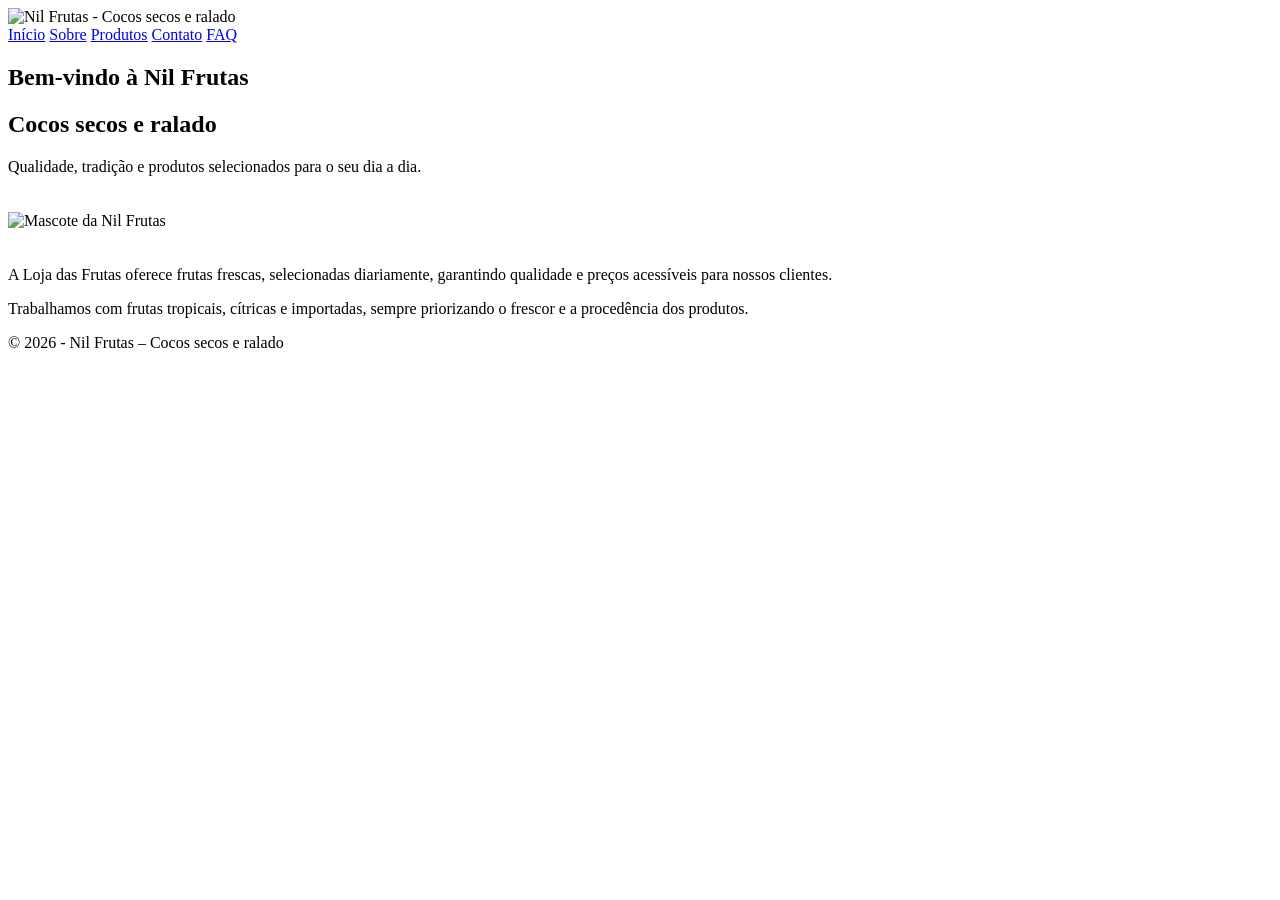
==== index.html @ a3446dad "Add files via upload" ====
<!DOCTYPE html>
<html lang="pt-BR">
<head>
    <meta charset="UTF-8">
    <title>Loja das Frutas - Início</title>
    <link rel="stylesheet" href="css/style.css">
</head>
<body>

<header class="topo">
  <img src="img/logo.png" alt="Nil Frutas - Cocos secos e ralado" class="logo-grande">
</div>
<nav class="menu">
  <a href="index.html">Início</a>
  <a href="sobre.html">Sobre</a>
  <a href="produtos.html">Produtos</a>
  <a href="contato.html">Contato</a>
  <a href="faq.html">FAQ</a>
</nav>
    </nav>
</header>

<main>
<section class="banner">
    <div class="texto-banner">
        <h1>Bem-vindo à Nil Frutas</h1>
        <h2>Cocos secos e ralado</h2>
        <p>
            Qualidade, tradição e produtos selecionados para o seu dia a dia.
        </p>
    </div>
</section>


<img src="img/mascote.png" alt="Mascote da Nil Frutas" style="max-width:500px; margin:20px 0;">

    <p>
        A Loja das Frutas oferece frutas frescas, selecionadas diariamente,
        garantindo qualidade e preços acessíveis para nossos clientes.
    </p>

    <p>
        Trabalhamos com frutas tropicais, cítricas e importadas, sempre
        priorizando o frescor e a procedência dos produtos.
    </p>
</main>

<footer>
    <p>© 2026 - Nil Frutas – Cocos secos e ralado</p>
</footer>

<script src="js/script.js"></script>
</body>
</html>
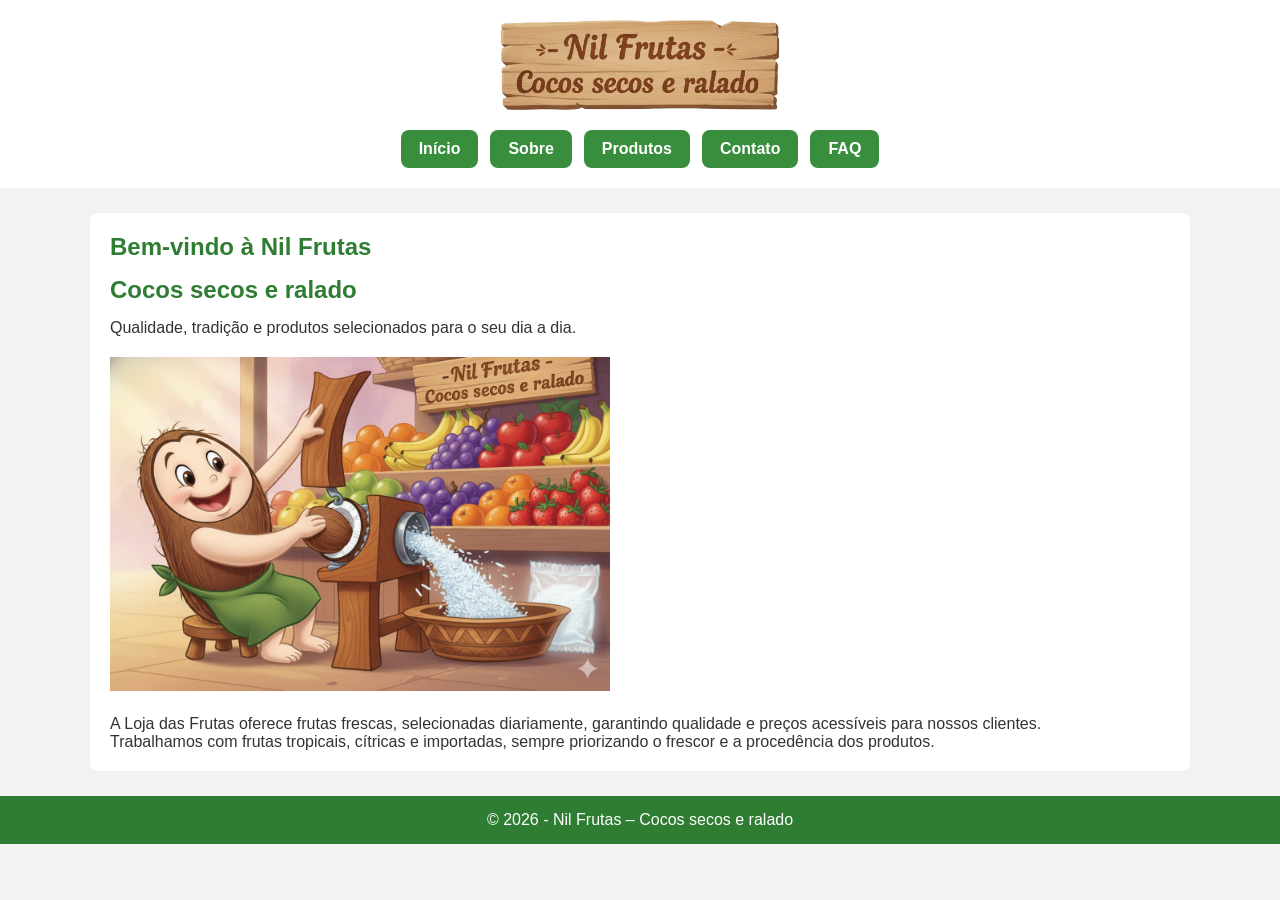
==== commit d3e75e1d: "ajustes Ajustes de responsividade e layout para mobile" ====
--- a/index.html
+++ b/index.html
@@ -2,9 +2,11 @@
 <html lang="pt-BR">
 <head>
     <meta charset="UTF-8">
-    <title>Loja das Frutas - Início</title>
+    <title>Nil Frutas</title>
+    <meta name="viewport" content="width=device-width, initial-scale=1.0">
     <link rel="stylesheet" href="css/style.css">
 </head>
+
 <body>
 
 <header class="topo">
--- a/css/style.css
+++ b/css/style.css
@@ -0,0 +1,215 @@
+* {
+    margin: 0;
+    padding: 0;
+    box-sizing: border-box;
+    font-family: Arial, Helvetica, sans-serif;
+}
+
+body {
+    background: #f2f2f2;
+    color: #333;
+}
+
+.topo {
+    text-align: center;
+    padding: 20px;
+    background: #fff;
+}
+
+.logo-grande {
+    max-width: 280px;
+    width: 90%;
+    margin-bottom: 15px;
+}
+
+.menu {
+    display: flex;
+    justify-content: center;
+    gap: 12px;
+    flex-wrap: wrap;
+}
+
+.menu a {
+    background: #388e3c;
+    color: white;
+    padding: 10px 18px;
+    border-radius: 8px;
+    text-decoration: none;
+    font-weight: bold;
+}
+
+.menu a:hover {
+    background: #66bb6a;
+}
+
+main {
+    max-width: 1100px;
+    margin: 25px auto;
+    background: white;
+    padding: 20px;
+    border-radius: 8px;
+}
+
+h1, h2 {
+    color: #2e7d32;
+    margin-bottom: 15px;
+}
+
+.produtos-grid {
+    display: grid;
+    grid-template-columns: repeat(auto-fit, minmax(220px, 1fr));
+    gap: 15px;
+    margin-bottom: 25px;
+}
+
+.produto {
+    border: 1px solid #ddd;
+    padding: 15px;
+    border-radius: 8px;
+    text-align: center;
+    background: #fafafa;
+}
+
+.produto img {
+    max-width: 120px;
+    margin-bottom: 10px;
+}
+
+button {
+    background: #2e7d32;
+    color: white;
+    border: none;
+    padding: 10px;
+    width: 100%;
+    border-radius: 6px;
+    cursor: pointer;
+}
+
+button:hover {
+    background: #256428;
+}
+
+.carrinho {
+    max-width: 1100px;
+    margin: 25px auto;
+    background: #fff;
+    padding: 20px;
+    border-radius: 8px;
+}
+
+.carrinho ul {
+    list-style: none;
+    margin-bottom: 10px;
+}
+
+footer {
+    background: #2e7d32;
+    color: white;
+    text-align: center;
+    padding: 15px;
+}
+
+/* MOBILE */
+@media (max-width: 768px) {
+    main, .carrinho {
+        margin: 10px;
+        padding: 15px;
+    }
+
+    .menu {
+        flex-direction: column;
+    }
+}
+/* ===== FORMULÁRIO DE ENDEREÇO ===== */
+
+.form-endereco {
+    max-width: 600px;
+    margin: 30px auto;
+    background: #f9f9f9;
+    padding: 20px;
+    border-radius: 10px;
+}
+
+.form-endereco h2 {
+    text-align: center;
+    margin-bottom: 20px;
+}
+
+.form-endereco form {
+    display: grid;
+    grid-template-columns: 1fr 1fr;
+    gap: 15px;
+}
+
+/* Campo ocupa a linha toda */
+.form-endereco .full {
+    grid-column: 1 / 3;
+}
+
+.form-endereco input {
+    width: 100%;
+    padding: 12px;
+    border: 1px solid #ccc;
+    border-radius: 6px;
+    font-size: 16px;
+}
+
+.form-endereco button {
+    grid-column: 1 / 3;
+    padding: 14px;
+    background: #2e7d32;
+    color: #fff;
+    border: none;
+    border-radius: 6px;
+    font-size: 18px;
+    cursor: pointer;
+}
+
+.form-endereco button:hover {
+    background: #256628;
+}
+@media (max-width: 600px) {
+
+    .form-endereco form {
+        grid-template-columns: 1fr;
+    }
+
+    .form-endereco .full {
+        grid-column: 1;
+    }
+
+}
+/* ===== FORMULÁRIO DE CONTATO ===== */
+
+.form-contato {
+    max-width: 600px;
+    margin: 30px auto;
+    padding: 20px;
+}
+
+.form-contato form {
+    display: flex;
+    flex-direction: column;
+}
+
+.form-contato input,
+.form-contato textarea {
+    margin-bottom: 15px;
+    padding: 12px;
+    font-size: 16px;
+}
+
+.form-contato button {
+    margin-top: 20px;   /* 👈 AQUI resolve o problema */
+    padding: 14px;
+    font-size: 18px;
+    background: #2e7d32;
+    color: white;
+    border: none;
+    border-radius: 6px;
+    cursor: pointer;
+}
+
+.form-contato button:hover {
+    background: #256628;
+}
